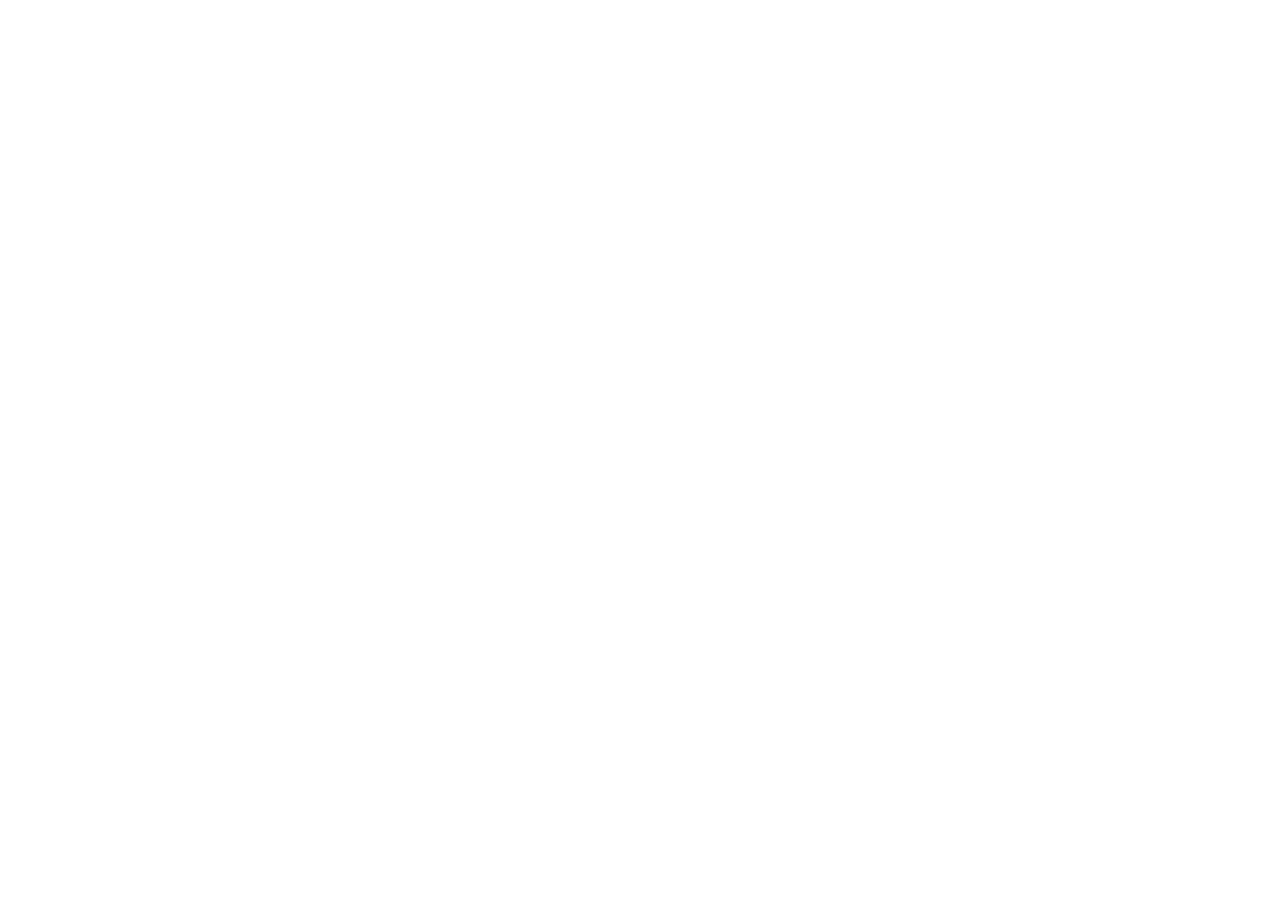
==== index.html @ d58dd6ca "moving files from hw-06" ====
<!DOCTYPE html>
<html lang="en">
<head>
  <meta charset="UTF-8">
  <meta name="viewport" content="width=device-width, initial-scale=1.0">
  <title>Tasks-answers-js-module-1</title>
  <link rel="stylesheet" href="./css/styles.css">
</head>
  <body>

    <!-- <script src="./js/module-6-task-1.js" type="module"></script> -->
    <!-- <script src="./js/module-6-task-2.js" type="module"></script> -->
    <!-- <script src="./js/module-6-task-3.js" type="module"></script> -->
    <!-- <script src="./js/module-6-task-4.js" type="module"></script> -->
    <!-- <script src="./js/module-6-task-5.js" type="module"></script> -->
    <!-- <script src="./js/module-6-task-6.js" type="module"></script> -->
    <!-- <script src="./js/module-6-task-7.js" type="module"></script> -->
    <!-- <script src="./js/module-6-task-8.js" type="module"></script> -->
    <!-- <script src="./js/module-6-task-9.js" type="module"></script> -->
    <script src="./js/module-6-task-10.js" type="module"></script>
    </body>
  </body>
</html>
---- css/styles.css ----

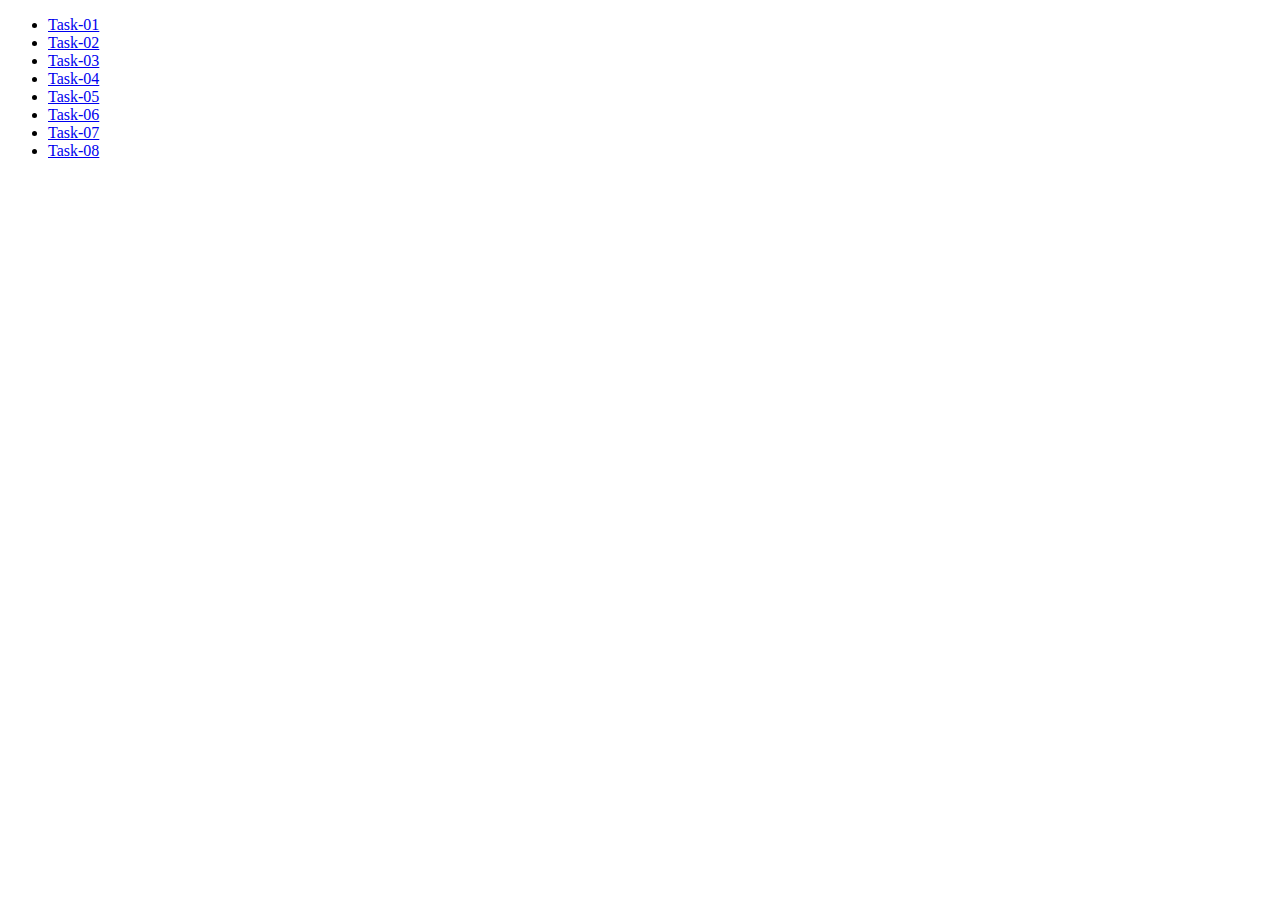
==== commit 62dc3654: "changed document structure" ====
--- a/index.html
+++ b/index.html
@@ -3,21 +3,22 @@
 <head>
   <meta charset="UTF-8">
   <meta name="viewport" content="width=device-width, initial-scale=1.0">
-  <title>Tasks-answers-js-module-1</title>
+  <title>js-hw-07</title>
   <link rel="stylesheet" href="./css/styles.css">
 </head>
   <body>
 
-    <!-- <script src="./js/module-6-task-1.js" type="module"></script> -->
-    <!-- <script src="./js/module-6-task-2.js" type="module"></script> -->
-    <!-- <script src="./js/module-6-task-3.js" type="module"></script> -->
-    <!-- <script src="./js/module-6-task-4.js" type="module"></script> -->
-    <!-- <script src="./js/module-6-task-5.js" type="module"></script> -->
-    <!-- <script src="./js/module-6-task-6.js" type="module"></script> -->
-    <!-- <script src="./js/module-6-task-7.js" type="module"></script> -->
-    <!-- <script src="./js/module-6-task-8.js" type="module"></script> -->
-    <!-- <script src="./js/module-6-task-9.js" type="module"></script> -->
-    <script src="./js/module-6-task-10.js" type="module"></script>
+    <ul>
+      <li><a href="/task-01.html">Task-01</a></li>
+      <li><a href="/task-02.html">Task-02</a></li>
+      <li><a href="/task-03.html">Task-03</a></li>
+      <li><a href="/task-04.html">Task-04</a></li>
+      <li><a href="/task-05.html">Task-05</a></li>
+      <li><a href="/task-06.html">Task-06</a></li>
+      <li><a href="/task-07.html">Task-07</a></li>
+      <li><a href="/task-08.html">Task-08</a></li>
+    </ul>
+
     </body>
   </body>
 </html>